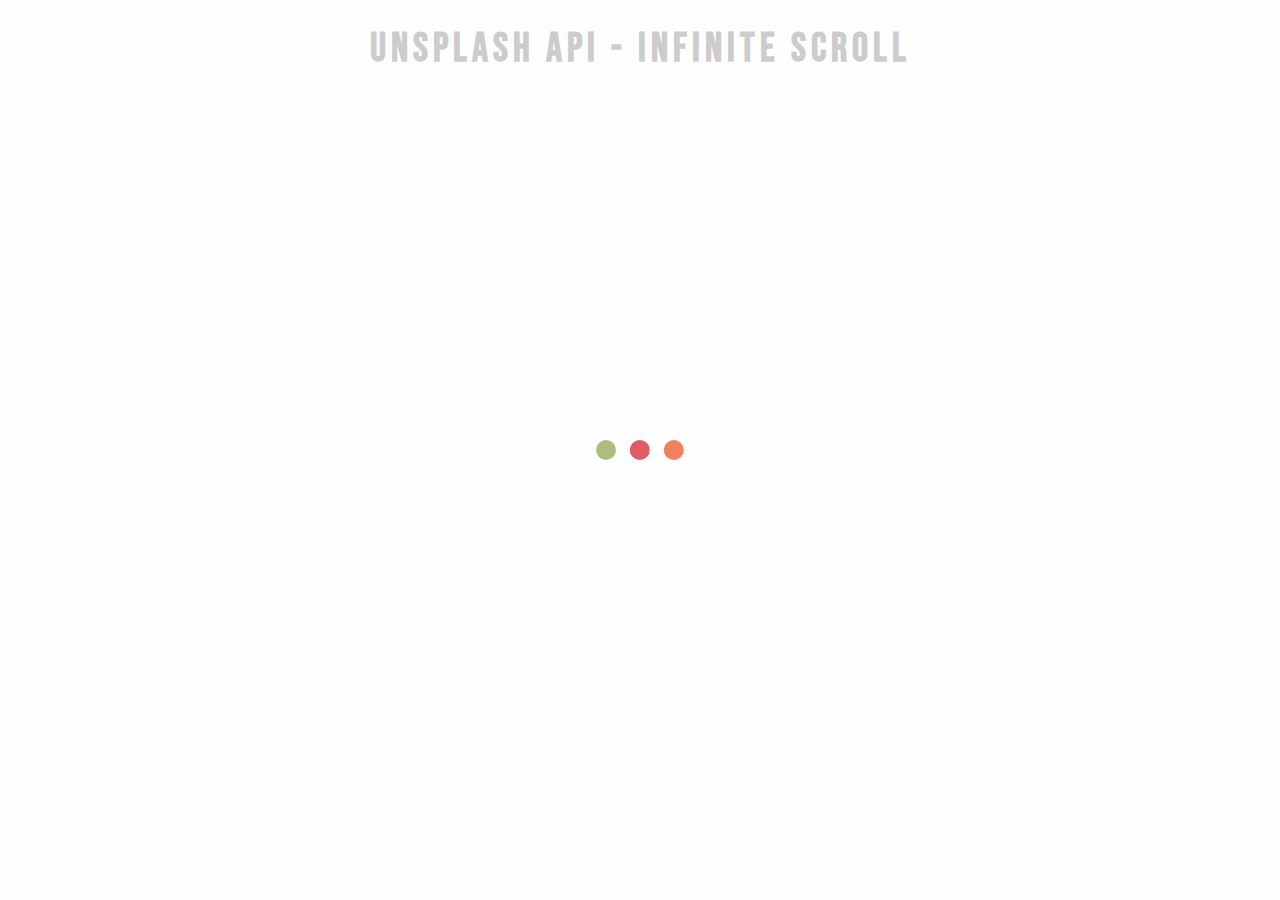
==== Infinity Scroll/Index.html @ 774664fc "Fix: properly add Infinity Scroll project" ====
<!DOCTYPE html>
<html lang="en">
<head>
    <meta charset="UTF-8">
    <meta name="viewport" content="width=device-width, initial-scale=1.0">
    <title>Infinite Scroll</title>
    <link rel="icon" type="image/png" href="favicon.png">
    
    <!-- Old Favicon - Grab Icon From Google (Might be unsupported in the future) -->
    <link rel="icon" type="image/png" href="https://s2.googleusercontent.com/s2/favicons?domain=jacinto.design">
    <link rel="stylesheet" href="https://cdnjs.cloudflare.com/ajax/libs/font-awesome/5.10.2/css/all.min.css"/>
    <link rel="stylesheet" href="style.css">
    <script src="script.js" defer></script>
</head>
<body>
    <!-- Title -->
     <h1>Unsplash API - Infinite scroll</h1>
    <!-- Loader -->
     <div class="loader" id="loader">
        <img src="Images/Ellipsis@1x-1.0s-100px-100px.svg" alt="Loading">
     </div>
     <!-- Image container -->
      <div class="image-container" id="image-container"></div>
    
   
</body>
</html>
---- Infinity Scroll/style.css ----
@import url('https://fonts.googleapis.com/css2?family=Bebas+Neue&family=Martel+Sans:wght@200;300;400;600;700;800;900&family=Montserrat:ital,wght@0,100..900;1,100..900&family=Poppins:ital,wght@0,100;0,200;0,300;0,400;0,500;0,600;0,700;0,800;0,900;1,100;1,200;1,300;1,400;1,500;1,600;1,700;1,800;1,900&family=Roboto:ital,wght@0,100..900;1,100..900&display=swap');
*{
    box-sizing: border-box;
    margin: 0;
    padding: 0;
}
body{
    font-family: "Bebas Neue", sans-serif;
    background-color: whitesmoke;
}
h1{
    text-align: center;
    margin-top: 25px;
    margin-bottom: 15px;
    font-size: 40px;
    letter-spacing: 5px;
}
.loader{
    position: fixed;
    top:0;
    bottom: 0;
    left: 0;
    right: 0;
    background-color: rgba(255, 255, 255, 0.8);
}
.loader img{
    position: fixed;
    top: 50%;
    left: 50%;
    transform: translate(-50%,-50%);
}
.image-container{
    margin: 10px 30%;
}
.image-container img{
    width: 100% ;
    margin-top: 5px;
}

@media screen and (max-width:600px) {
    h1{
        font-size: 20px;
    }
    .image-container{
        margin: 10px;
    }
    
}
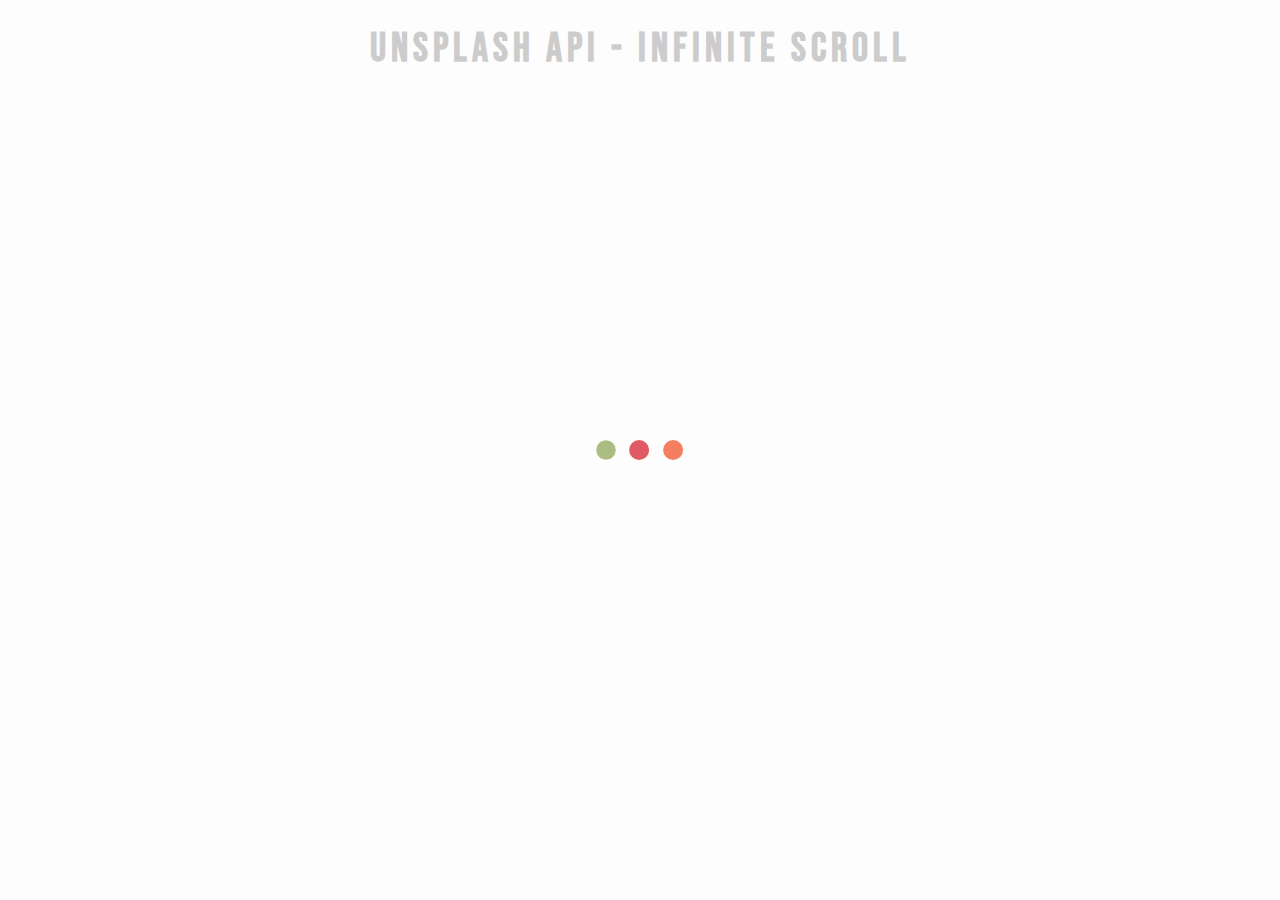
==== commit f17549ef: "Update Index.html" ====
--- a/Infinity Scroll/Index.html
+++ b/Infinity Scroll/Index.html
@@ -6,7 +6,7 @@
     <title>Infinite Scroll</title>
     <link rel="icon" type="image/png" href="favicon.png">
     
-    <!-- Old Favicon - Grab Icon From Google (Might be unsupported in the future) -->
+    
     <link rel="icon" type="image/png" href="https://s2.googleusercontent.com/s2/favicons?domain=jacinto.design">
     <link rel="stylesheet" href="https://cdnjs.cloudflare.com/ajax/libs/font-awesome/5.10.2/css/all.min.css"/>
     <link rel="stylesheet" href="style.css">
@@ -24,4 +24,4 @@
     
    
 </body>
-</html>+</html>
